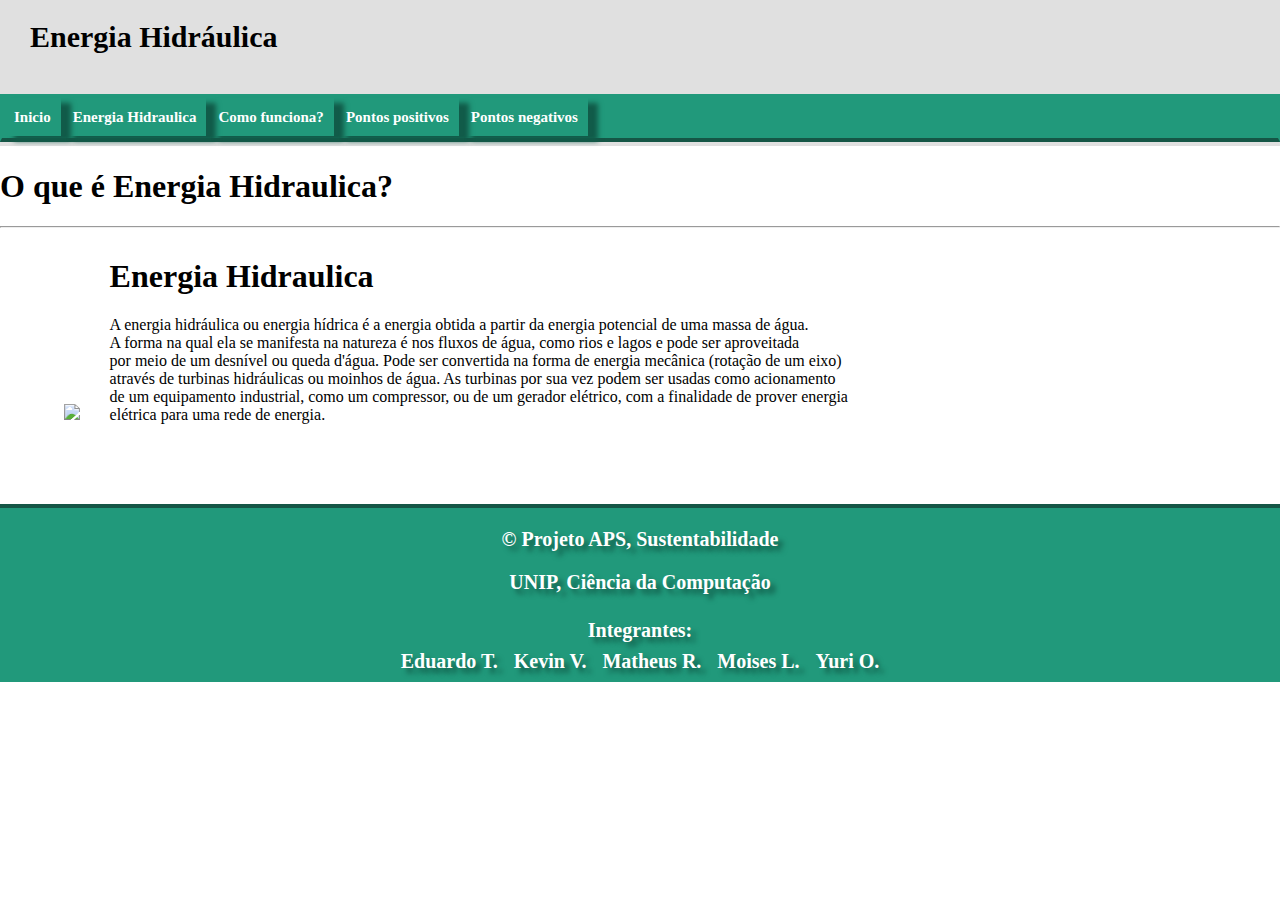
==== energiahidraulica.html @ 07acd4ad "incio" ====
<!DOCTYPE html>
<html>
<head>
    <meta charset='utf-8'>
    <link rel='stylesheet' type='text/css' media='screen' href='css.css'>
    <script src='main.js'></script>
</head>
<body>
	<!-- Cabeçalho -->
    <div class="cabecalho">
        <h1>Energia Hidráulica</h1>
        <table >
            <tr>
                <td><a href="inicio.html">Inicio</a></td>
                <td><a href="energiahidraulica.html">Energia Hidraulica</a></td>
                <td><a href="comofunciona.html">Como funciona?</a></td>
                <td><a href="pontospositivos.html">Pontos positivos</a></td>
                <td><a href="pontosnegativos.html">Pontos negativos</a></td>
            </tr>
        </table>
    </div>
        <!-- Fim do Cabeçalho -->
        <!-- DESENVOLVA DAQUI PARA BAIXO!!! -->
      <h1>O que é Energia Hidraulica?</h1>
        <hr>
        <div class="subconteudo">
            <img src="https://pt.solar-energia.net/uploads/cms/94/1/energia-hidraulica.jpg">
        </div>
            <div class="conteudo1">
            <h1>Energia Hidraulica</h1>
            <p>A energia hidráulica ou energia hídrica é a energia obtida a partir da energia potencial de uma massa de água.
            <br> A forma na qual ela se manifesta na natureza é nos fluxos de água, como rios e lagos e pode ser aproveitada
            <br> por meio de um desnível ou queda d'água. Pode ser convertida na forma de energia mecânica (rotação de um eixo) 
            <br> através de turbinas hidráulicas ou moinhos de água. As turbinas por sua vez podem ser usadas como acionamento 
            <br> de um equipamento industrial, como um compressor, ou de um gerador elétrico, com a finalidade de prover energia
            <br> elétrica para uma rede de energia.</p>
            </div>
      
        <!-- Rodapé -->
    <div class="rodape">

        <p>© Projeto APS, Sustentabilidade</p>
        <p>UNIP, Ciência da Computação</p>
        <table>
            <tr>
                <td colspan="9" align="middle">Integrantes:</td>
            </tr>
            <tr>
                <td>Eduardo T.</td>
                <td></td>
                <td>Kevin V.</td>
                <td></td>
                <td>Matheus R.</td>
                <td></td>
                <td>Moises L.</td>
                <td></td>
                <td>Yuri O.</td>
            </tr>
        </table>
    </div>
        <!-- Fim do Rodapé -->
</body>
</html>
---- css.css ----
body{
    padding: 0px;
    margin: 0px;
    height: 100%;
    width: 100%px;
}
body{
    margin-left: calc(calc(100% - 100%) / 2);
}
.cabecalho{
height: calc(100% * 0,20);  
background-color: #e0e0e0;
 
}
.cabecalho h1 {
    margin-left: 30px;
    color: black;
    font-size: 30px;
}
.cabecalho h1{
    text-decoration: none;
    color: black;
}
.cabecalho a{
    font-size: 15px;
}
.cabecalho a:link{
    text-decoration: none;
    color: white;
    font-weight: bolder;
}
.cabecalho a:active{
    color: white;
}
.cabecalho a:hover{
  color: #21997b;

}
.cabecalho a:visited{
  color:#145948;
}
.cabecalho td:hover{
    background-color:  white;
    
}
.cabecalho table{
    border: 2px solid #21997b;
    background-color: #21997b;
    width: 100%;

}
.cabecalho td{

padding: 10px;
box-shadow: 10px 5px 5px #115b49;
}
.cabecalho h1, table{
    display: inline-block;
}
.cabecalho table{
   margin-bottom: 0;
    margin-top: 20px;
    border-bottom: 4px solid #155646; 
}
.cabecalho table{
    margin-top: calc(100% * 0,10); 
}
.conteudo{
    height: calc(100% * 0,70);    
    width: 100%;
}
.conteudo {
display: center;
width: calc(100% * 0,50);
margin-left: calc(calc(100% - 100%) / 2);
}
.conteudo p{
    font-style: serif;
    padding: 0;
}
.rodape{
    border-top: 4px solid #155646;
    height: calc(100% * 0,20);
    background-color:white;
}
.rodape {
    background-color: #21997b;
    text-align: center;
    color:white;
    text-shadow: 5px 5px 5px #115b49;
}
.rodape p, .rodape  a, .rodape td {
    font-weight: bolder;
    font-size: 20px;

}
.rodape td{
    padding: 3px;
}
/** pessoal **/
.subconteudo{
    margin-left: 5%;
}
.conteudo1{
    margin-left: 2%;
    margin-bottom: 5%;
}
.subconteudo, .conteudo1{
    display: inline-block;
}
/** pessoa kevin **/
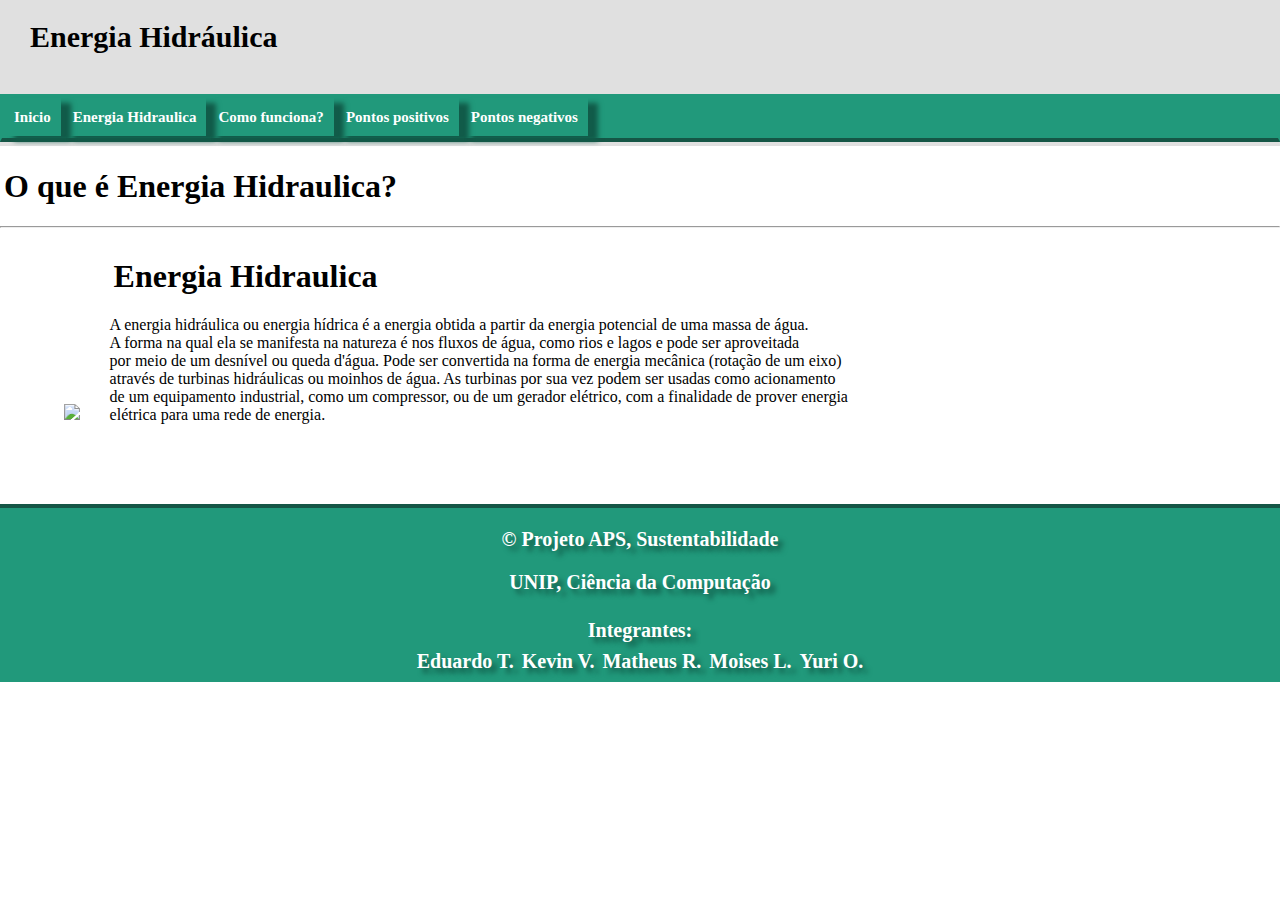
==== commit 262d451b: "html/css/imgs/kevin&rocha" ====
--- a/energiahidraulica.html
+++ b/energiahidraulica.html
@@ -43,17 +43,13 @@
         <p>UNIP, Ciência da Computação</p>
         <table>
             <tr>
-                <td colspan="9" align="middle">Integrantes:</td>
+                <td colspan="5" align="middle">Integrantes:</td>
             </tr>
             <tr>
                 <td>Eduardo T.</td>
-                <td></td>
                 <td>Kevin V.</td>
-                <td></td>
                 <td>Matheus R.</td>
-                <td></td>
                 <td>Moises L.</td>
-                <td></td>
                 <td>Yuri O.</td>
             </tr>
         </table>
--- a/css.css
+++ b/css.css
@@ -82,6 +82,7 @@
     border-top: 4px solid #155646;
     height: calc(100% * 0,20);
     background-color:white;
+
 }
 .rodape {
     background-color: #21997b;
@@ -108,4 +109,62 @@
 .subconteudo, .conteudo1{
     display: inline-block;
 }
+.subconteudo2{
+    margin-left: 5%;
+}
+.conteudo2{
+    margin-left: 2%;
+    margin-bottom: 5%;
+}
+.subconteudo2, .conteudo2{
+    display: inline-block;
+}
+body h1{
+    margin-left: 4px;
+}
 /** pessoa kevin **/
+.corpo_texto{
+    -webkit-column-count:2; /* para funcionar Chrome, Safari, Opera */
+    -moz-column-count:2;    /* para funcionar  Firefox */
+    column-count:2;    /* serve para divider texto ao meio dentro de elementos*/ /* padr�o */
+    margin-top: 5px;
+    border: 10px;
+    text-align: justify;
+    margin-right: 5px;
+    margin-left: 5px;
+    padding: 20px;
+}
+#titulo {
+    display: inline-block; /* alinhando titulo texto */
+    text-align: center;
+    margin-left: 50px;
+    margin-top: 60px;
+    
+
+}
+#itaipu{   /* espa�amento da fonte img  */
+    margin-left: 59%;
+    margin-top: -38px;
+    }
+
+.img_hidraulica img { /* configura��o da imagem 1*/
+      width: 500px;
+    height: 400px;
+    margin-top: 90px;
+    margin-left: 80px;
+    border: 4px solid #21997b;
+}
+    
+.img_hidraulica2 img {
+    display: inline-block; /* configura��o da imagem 2 */
+    width: 400px;
+    height: 400px;
+    float: right;
+    margin-top: -411px;
+    margin-right: 180px;
+    border: 4px solid #21997b;
+}
+#esquema { /* espa�amento da fonte img 2 */
+margin-left: 80px;
+}
+
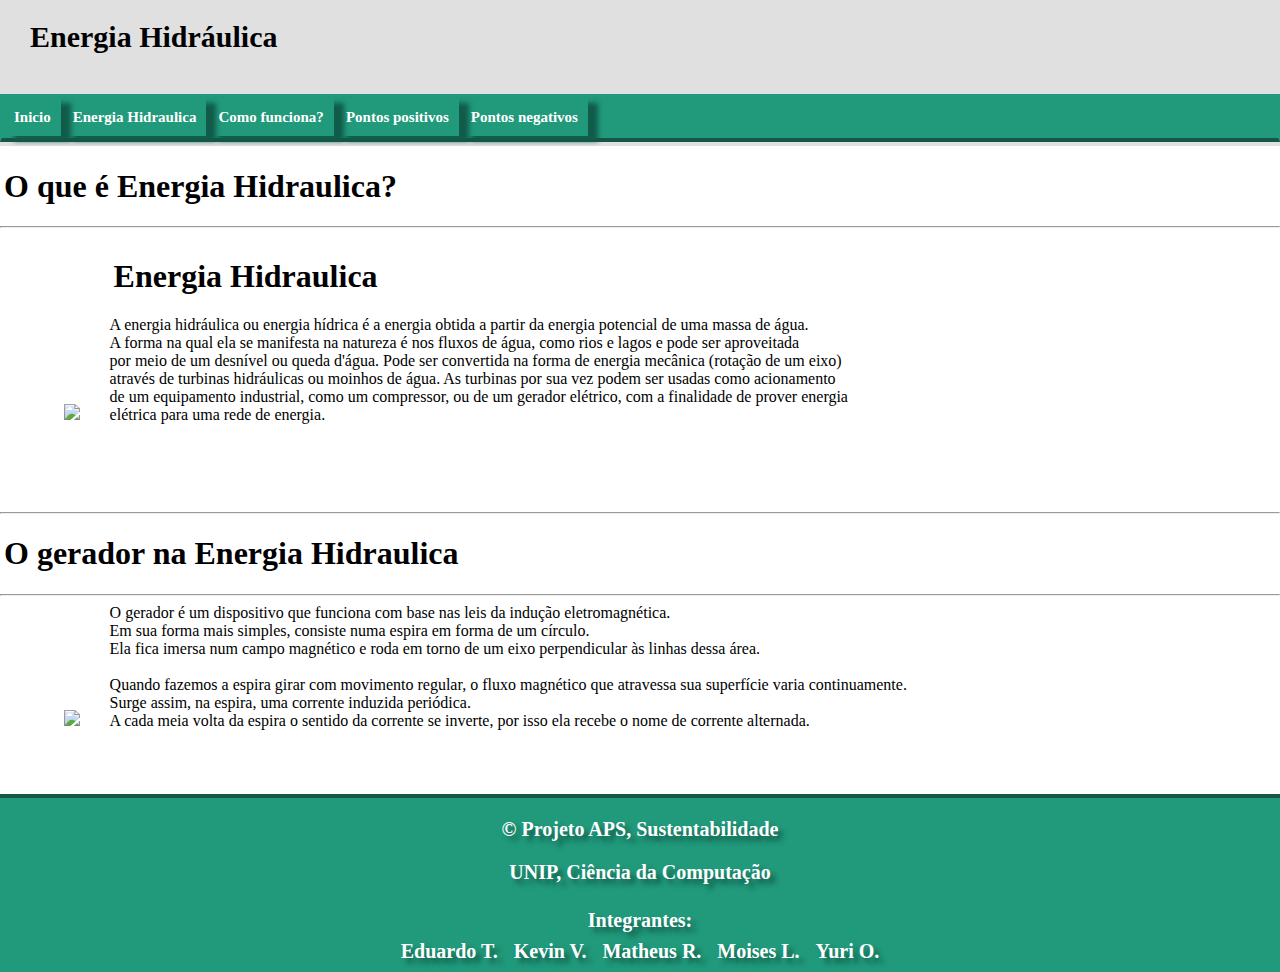
==== commit 2a5abfa2: "Merge pull request #1 from liltheu/liltheu-patch-1" ====
--- a/energiahidraulica.html
+++ b/energiahidraulica.html
@@ -35,7 +35,21 @@
             <br> de um equipamento industrial, como um compressor, ou de um gerador elétrico, com a finalidade de prover energia
             <br> elétrica para uma rede de energia.</p>
             </div>
-      
+    <hr>
+    <h1>O gerador na Energia Hidraulica</h1> 
+    <hr>
+    <div class="subconteudo2">
+        <img src="http://2.bp.blogspot.com/_gmG8J5lIj2E/TNna32dARqI/AAAAAAAAAAY/d8tSOosr6dk/s1600/hidrica10.gif">
+    </div>
+    <div class="conteudo2">O gerador é um dispositivo que funciona com base nas leis da indução eletromagnética. 
+        <br>Em sua forma mais simples, consiste numa espira em forma de um círculo.
+        <br> Ela fica imersa num campo magnético e roda em torno de um eixo perpendicular às linhas dessa área.
+        <br>
+        <br>
+    Quando fazemos a espira girar com movimento regular, o fluxo magnético que atravessa sua superfície varia continuamente. 
+    <br>Surge assim, na espira, uma corrente induzida periódica.
+    <br> A cada meia volta da espira o sentido da corrente se inverte, por isso ela recebe o nome de corrente alternada.
+</div>
         <!-- Rodapé -->
     <div class="rodape">
 
@@ -43,17 +57,21 @@
         <p>UNIP, Ciência da Computação</p>
         <table>
             <tr>
-                <td colspan="5" align="middle">Integrantes:</td>
+                <td colspan="9" align="middle">Integrantes:</td>
             </tr>
             <tr>
                 <td>Eduardo T.</td>
+                <td></td>
                 <td>Kevin V.</td>
+                <td></td>
                 <td>Matheus R.</td>
+                <td></td>
                 <td>Moises L.</td>
+                <td></td>
                 <td>Yuri O.</td>
             </tr>
         </table>
     </div>
         <!-- Fim do Rodapé -->
 </body>
-</html>+</html>
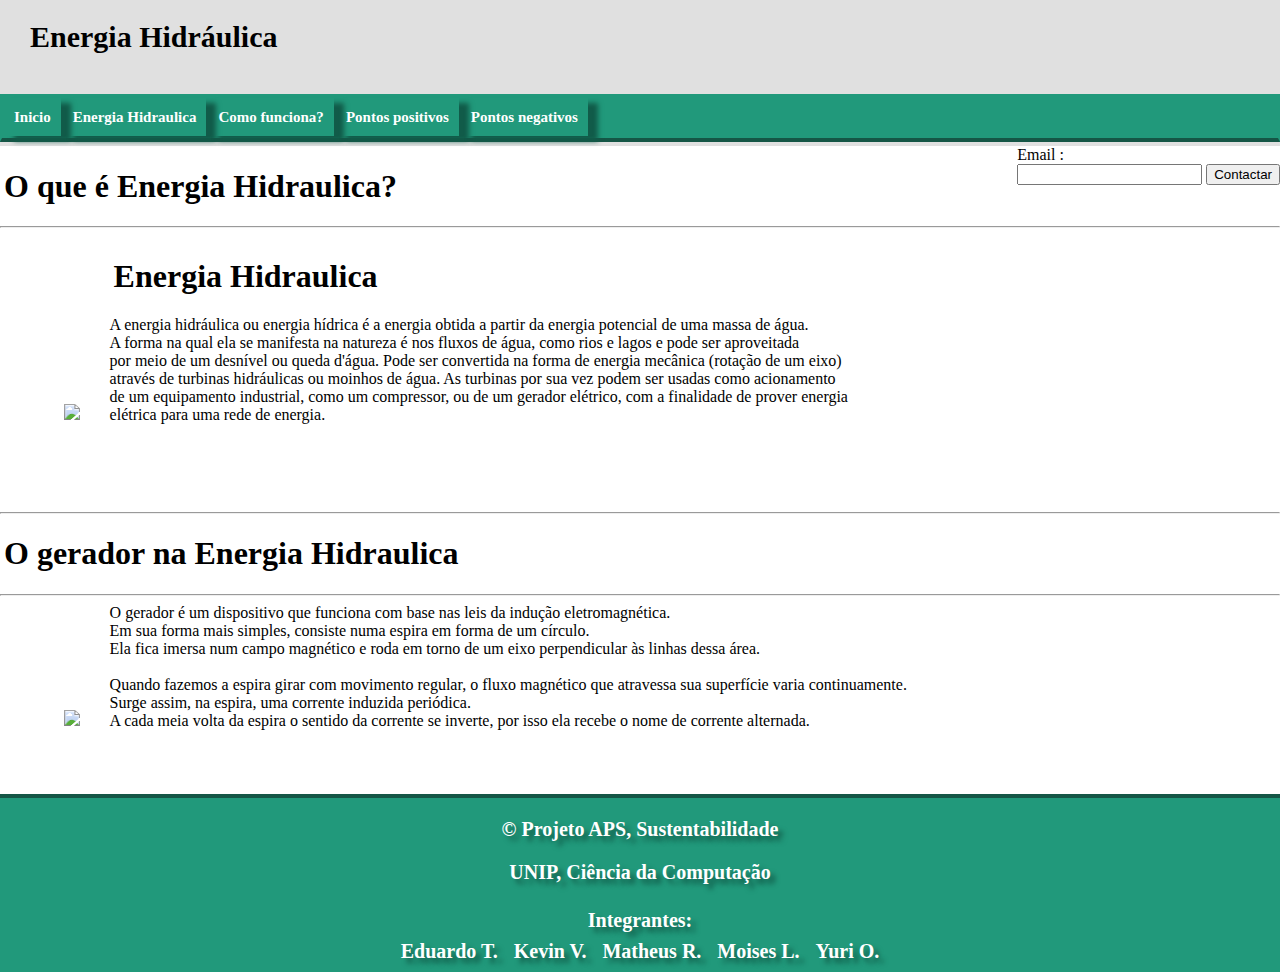
==== commit 1f103b0f: "site final version" ====
--- a/energiahidraulica.html
+++ b/energiahidraulica.html
@@ -2,8 +2,9 @@
 <html>
 <head>
     <meta charset='utf-8'>
-    <link rel='stylesheet' type='text/css' media='screen' href='css.css'>
-    <script src='main.js'></script>
+    <link rel="icon" href="./img/site_icon.png">
+    <link rel='stylesheet' type='text/css' media='screen' href='./css/css.css'>
+    <title>Energia Hidráulica - Pontos Negativos</title>
 </head>
 <body>
 	<!-- Cabeçalho -->
@@ -18,6 +19,11 @@
                 <td><a href="pontosnegativos.html">Pontos negativos</a></td>
             </tr>
         </table>
+          <form>
+            Email : <br>
+            <input type="text" name="E-mail">
+            <input type="button" name="confirm" value="Contactar">
+        </form>
     </div>
         <!-- Fim do Cabeçalho -->
         <!-- DESENVOLVA DAQUI PARA BAIXO!!! -->
--- a/css/css.css
+++ b/css/css.css
@@ -0,0 +1,288 @@
+﻿body{
+    padding: 0px;
+    margin: 0px;
+    height: 100%;
+    width: 100%px;
+}
+body{
+    margin-left: calc(calc(100% - 100%) / 2);
+}
+.cabecalho{
+height: calc(100% * 0,20);  
+background-color: #e0e0e0;
+ 
+}
+.cabecalho h1 {
+    margin-left: 30px;
+    color: black;
+    font-size: 30px;
+}
+.cabecalho h1{
+    text-decoration: none;
+    color: black;
+}
+.cabecalho a{
+    font-size: 15px;
+}
+.cabecalho a:link{
+    text-decoration: none;
+    color: white;
+    font-weight: bolder;
+}
+.cabecalho a:active{
+    color: white;
+}
+.cabecalho a:hover{
+  color: #21997b;
+
+}
+.cabecalho a:visited{
+  color:#145948;
+}
+.cabecalho td:hover{
+    background-color:  white;
+    
+}
+.cabecalho table{
+    border: 2px solid #21997b;
+    background-color: #21997b;
+    width: 100%;
+
+}
+.cabecalho td{
+
+padding: 10px;
+box-shadow: 10px 5px 5px #115b49;
+}
+.cabecalho h1, table{
+    display: inline-block;
+}
+.cabecalho table{
+   margin-bottom: 0;
+    margin-top: 20px;
+    border-bottom: 4px solid #155646; 
+}
+.cabecalho table{
+    margin-top: calc(100% * 0,10); 
+}
+.conteudo{
+    height: calc(100% * 0,70);    
+    width: 100%;
+}
+.conteudo {
+display: center;
+width: calc(100% * 0,50);
+margin-left: calc(calc(100% - 100%) / 2);
+}
+.conteudo p{
+    font-style: serif;
+    padding: 0;
+}
+.rodape{
+    border-top: 4px solid #155646;
+    height: calc(100% * 0,20);
+    background-color:white;
+
+}
+.rodape {
+    background-color: #21997b;
+    text-align: center;
+    color:white;
+    text-shadow: 5px 5px 5px #115b49;
+}
+.rodape p, .rodape  a, .rodape td {
+    font-weight: bolder;
+    font-size: 20px;
+
+}
+.rodape td{
+    padding: 3px;
+}
+form{
+    float: right;
+}
+/** pessoal **/
+.subconteudo{
+    margin-left: 5%;
+}
+.conteudo1{
+    margin-left: 2%;
+    margin-bottom: 5%;
+}
+.subconteudo, .conteudo1{
+    display: inline-block;
+}
+.subconteudo2{
+    margin-left: 5%;
+}
+.conteudo2{
+    margin-left: 2%;
+    margin-bottom: 5%;
+}
+.subconteudo2, .conteudo2{
+    display: inline-block;
+}
+body h1{
+    margin-left: 4px;
+}
+/** pessoa kevin **/
+.corpo_texto{
+    -webkit-column-count:2; /* para funcionar Chrome, Safari, Opera */
+    -moz-column-count:2;    /* para funcionar  Firefox */
+    column-count:2;    /* serve para divider texto ao meio dentro de elementos*/ /* padr�o */
+    margin-top: 5px;
+    border: 10px;
+    text-align: justify;
+    margin-right: 5px;
+    margin-left: 5px;
+    padding: 20px;
+}
+#titulo {
+    display: inline-block; /* alinhando titulo texto */
+    text-align: center;
+    margin-left: 50px;
+    margin-top: 60px;
+    
+
+}
+#itaipu{   /* espa�amento da fonte img  */
+    margin-left: 59%;
+    margin-top: -38px;
+    }
+
+.img_hidraulica img { /* configura��o da imagem 1*/
+      width: 500px;
+    height: 400px;
+    margin-top: 90px;
+    margin-left: 80px;
+    border: 4px solid #21997b;
+}
+    
+.img_hidraulica2 img {
+    display: inline-block; /* configura��o da imagem 2 */
+    width: 400px;
+    height: 400px;
+    float: right;
+    margin-top: -411px;
+    margin-right: 180px;
+    border: 4px solid #21997b;
+}
+#esquema { /* espa�amento da fonte img 2 */
+margin-left: 80px;
+}
+/** Css Yuri **/
+.positivosP h1 {
+    color: #0F977B;
+    text-shadow: 1px 1px 2px black;
+    font-size: 45px;
+    font-family: arial;
+    margin-left: 20px;
+}
+.positivosP h2{
+    color:green;
+    text-shadow: 1px 1px 2px black;
+    font-size: 30px;
+    font-family: calibri;
+    margin-left: 470px;
+    text-transform: uppercase;
+}
+.positivosP p{
+    color: grey;
+    text-shadow: 1px 1px 1px #606060;
+    font-size: 30px;
+    font-family: calibri;
+    margin-left: 10px; 
+}
+.positivosP ul{
+    color: black;
+    font-size: 20px;
+    font-family: calibri-light;
+    margin-left: 450px;
+    margin-right: 10px;
+}
+.positivosP img{
+    margin-top: -500px;
+    margin-left: 25px;
+    margin-bottom: 250px;
+    position: relative;
+    border: 4px solid white;
+    box-shadow: 1px 1px 4px black;
+    box-sizing: 10px;
+}
+.positivos2P h1 {
+    color: #0F977B;
+    text-shadow: 1px 1px 2px black;
+    font-size: 45px;
+    font-family: arial;
+    margin-left: 20px;
+}
+.positivos2P ul{
+    color: black;
+    font-size: 20px;
+    font-family: calibri-light;
+    margin-left: 20px;
+    margin-right: 10px;
+}
+.negativosP h1 {
+    color: red;
+    text-shadow: 1px 1px 2px black;
+    font-size: 45px;
+    font-family: arial;
+    margin-left: 20px;
+}
+.negativosP h2{
+    color:red;
+    text-shadow: 1px 1px 2px black;
+    font-size: 30px;
+    font-family: calibri;
+    margin-left: 380px;
+    text-transform: uppercase;
+}
+.negativosP p{
+    color: grey;
+    text-shadow: 1px 1px 1px #606060;
+    font-size: 30px;
+    font-family: calibri;
+    margin-left: 10px; 
+}
+.negativosP ul{
+    color: black;
+    font-size: 20px;
+    font-family: calibri-light;
+    margin-left: 350px;
+    margin-right: 50px;
+}
+.negativosP img{
+    position: relative;
+    height: 10%;
+    width: 10%;
+    margin-top: -250px;
+    margin-bottom: 50px;
+    margin-left: 70px;
+    
+}
+.negativos2P h1 {
+    color: red;
+    text-shadow: 1px 1px 2px black;
+    font-size: 45px;
+    font-family: arial;
+    margin-left: 20px;
+}
+.negativos2P ul{
+    color: black;
+    font-size: 20px;
+    font-family: calibri-light;
+    margin-left: 350px;
+    margin-right: 10px;
+    }
+/* Inicio - Eduardo */
+#print_cabecalhoINICIO {
+    border-radius: 20px;
+    margin-left: 220px;
+}
+.textoINICIO {
+    margin-left: 80px;
+}
+.texto_plusINICIO {
+    margin-left: 150px;
+}